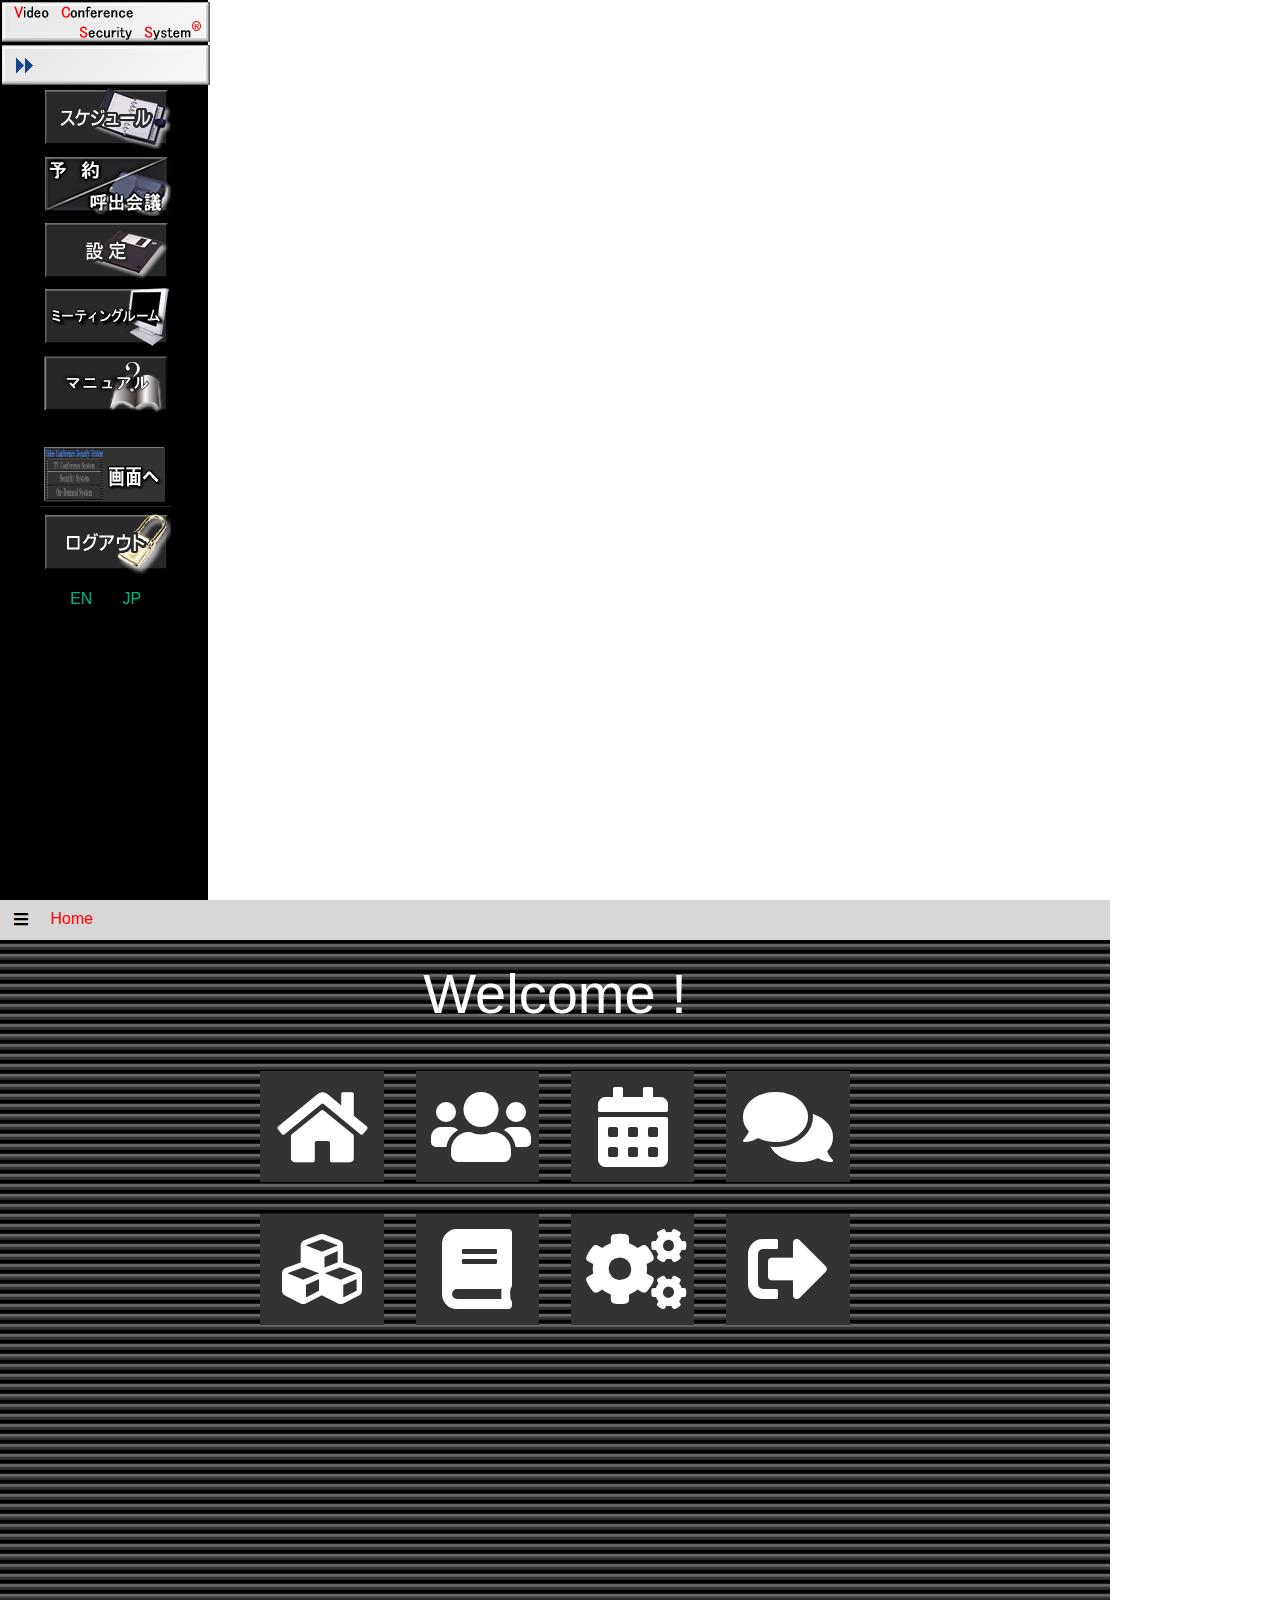
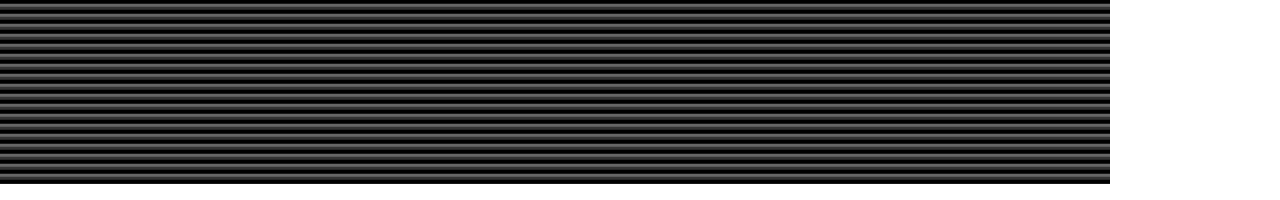
==== html/index.html @ b678620d "gem Day4-5" ====
<!DOCTYPE html>
<html>

<head>
    <meta charset="utf-8">
    <meta http-equiv="X-UA-Compatible" content="IE=edge">
    <title>Home without sidebar</title>
    <!-- Bootstrap 4-->
    <link rel="stylesheet" href="../css/bootstrap.min.css">
    <!-- Font Awesome -->
    <link rel="stylesheet" href="../web-fonts-with-css/css/fontawesome-all.min.css">
    <style type="text/css">
    body,
    html {
        height: 100%;
    }

    .main {
    	margin: 0px;
    	padding: 0px;
        float: left;
        width: 1110px;
        height: 100%;
    }

    .nav {
        width: 208px;
        border: 0 solid #fff;
        background: #000;
        float: left;
        height: 100%;
    }

    .logo {
        padding: 0;
    }

    .nav-link {
        text-align: center;
        padding: 0.1rem 0.1rem;
    }

    .item-first {
        padding-top: 0;
        margin-top: 0;
    }

    .item-bottom {
        margin-top: 25px;
    }

    .item-language {
    	margin-top: 10px;
    }

    .item-language>a {
        color: #00B37F;
        margin: 0 15px;
    }

    /*.nav>li {
        margin-bottom: 20px;
    }*/

    .header,
    .header .btn {
        background: #D7D7D7;
        border: 1px solid #D7D7D7;
    }

    h1 {
        padding: 20px;
    }

    .title-menu {
        margin: auto 5px;
        color: red;
    }

    .col-2 {
        border: 1px solid #333333;
        background-color: #333333;
        color: #fff;
        margin: 1rem;
        padding: 0.9rem;
    }

    .container-fluid {
        background: url(../images/mian-bg2.gif) repeat;
        height: 93.8%;
        color: #fff;
        text-align: center;
        width: 100%;
    }

    h1 {
        font-size: 3.5rem;
    }
    </style>
</head>

<body>
    <nav class="nav flex-column">
        <a class="nav-link logo" href="#!"><img src="../images/navi_logo.gif" alt=""></a>
        <a class="nav-link logo" href="#!"><img src="../images/login.gif" alt=""></a>
        <a class="nav-link item-first" href="#!"><img src="../images/schedule.gif" alt=""></a>
        <a class="nav-link item-top" href="#!"><img src="../images/reserve.gif" alt=""></a>
        <a class="nav-link item-top" href="#!"><img src="../images/setup.gif" alt=""></a>
        <a class="nav-link item-top" href="#!"><img src="../images/room.gif" alt=""></a>
        <a class="nav-link item-top" href="#!"><img src="../images/manual_icon_white.gif" alt=""></a>
        <a class="nav-link item-bottom" href="#!"><img src="../images/top1.gif" alt=""></a>
        <a class="nav-link item-logout" href="#!"><img src="../images/logout.gif" alt=""></a>
        <li class="nav-link item-language" href="#!"><a href="#!">EN</a><a href="#!">JP</a></li>
        <!-- <li class="nav-link item-language" href="#!"><a>JP</a></li> -->
    </nav>
    <div class="main">
        <div class="header">
            <button class="btn"><i class="fas fa-bars"></i></button> <span class="title-menu">Home</span>
        </div>
        <div class="container-fluid">
            <h1>Welcome !</h1>
            <div class="row justify-content-center">
                <div class="col-8">
                    <div class="row justify-content-center">
                        <div class="col-2">
                            <i class="fas fa-home fa-5x"></i>
                        </div>
                        <div class="col-2">
                            <i class="fas fa-users fa-5x"></i>
                        </div>
                        <div class="col-2">
                            <i class="fas fa-calendar-alt fa-5x"></i>
                        </div>
                        <div class="col-2">
                            <i class="fas fa-comments fa-5x"></i>
                        </div>
                        <div class="w-100"></div>
                        <div class="col-2">
                            <i class="fas fa-cubes fa-5x"></i>
                        </div>
                        <div class="col-2">
                            <i class="fas fa-book fa-5x"></i>
                        </div>
                        <div class="col-2">
                            <i class="fas fa-cogs fa-5x"></i>
                        </div>
                        <div class="col-2">
                            <i class="fas fa-sign-out-alt fa-5x"></i>
                        </div>
                    </div>
                </div>
            </div>
        </div>
    </div>
    <!-- Jquery -->
    <script src="../js/jquery-3.3.1.min.js"></script>
    <!-- Bootstrap 4 -->
    <script src="../js/bootstrap.min.js"></script>
</body>

</html>
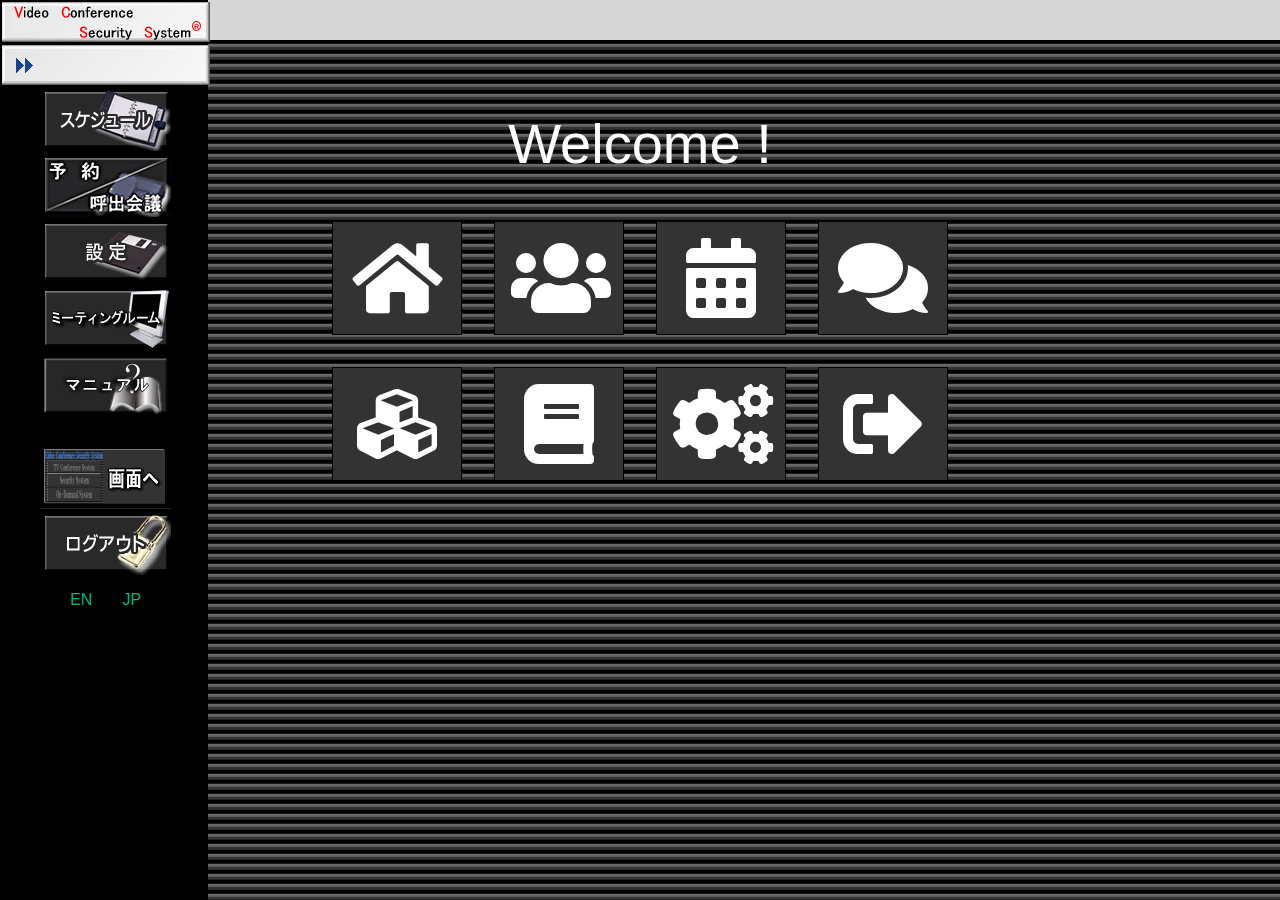
==== commit 4c320629: "update index" ====
--- a/html/index.html
+++ b/html/index.html
@@ -4,7 +4,7 @@
 <head>
     <meta charset="utf-8">
     <meta http-equiv="X-UA-Compatible" content="IE=edge">
-    <title>Home without sidebar</title>
+    <title>Home</title>
     <!-- Bootstrap 4-->
     <link rel="stylesheet" href="../css/bootstrap.min.css">
     <!-- Font Awesome -->
@@ -13,54 +13,43 @@
     body,
     html {
         height: 100%;
+        min-height: 100%;
     }
 
     .main {
-    	margin: 0px;
-    	padding: 0px;
-        float: left;
-        width: 1110px;
+        position: relative;
+        margin: 0px;
+        padding: 0px;
+        width: 100%;
         height: 100%;
-    }
-
-    .nav {
-        width: 208px;
-        border: 0 solid #fff;
-        background: #000;
-        float: left;
-        height: 100%;
+        min-height: 100%;
+        background: url(../images/mian-bg2.gif) repeat;
+        clear: both;
     }
 
     .logo {
         padding: 0;
     }
 
-    .nav-link {
+    .content {
+        height: 100%;
+        float: left;
+        color: #fff;
         text-align: center;
-        padding: 0.1rem 0.1rem;
+        width: 100%;
     }
 
-    .item-first {
-        padding-top: 0;
-        margin-top: 0;
+    .settings {
+        width: 750px;
+        margin: 50px auto;
+        /*min-height: 100%;*/
     }
 
-    .item-bottom {
-        margin-top: 25px;
+    .header {
+        text-align: left;
+        width: 100%;
+        /*margin-left: 210px;*/
     }
-
-    .item-language {
-    	margin-top: 10px;
-    }
-
-    .item-language>a {
-        color: #00B37F;
-        margin: 0 15px;
-    }
-
-    /*.nav>li {
-        margin-bottom: 20px;
-    }*/
 
     .header,
     .header .btn {
@@ -77,79 +66,115 @@
         color: red;
     }
 
+    h1 {
+        font-size: 3.5rem;
+    }
+
+    .item-icon {
+        display: inline-block;
+        color: #fff;
+        border: 0px solid #333;
+        background: #333;
+        /*padding: 25px;*/
+    }
+
+    .menu {
+        float: left;
+        width: 208px;
+        background: #000;
+        min-height: 100%;
+        position: absolute;
+        top: 0;
+        left: 0;
+    }
+
     .col-2 {
-        border: 1px solid #333333;
+        border: 1px solid #000;
         background-color: #333333;
         color: #fff;
         margin: 1rem;
-        padding: 0.9rem;
+        padding: 1rem;
     }
 
-    .container-fluid {
-        background: url(../images/mian-bg2.gif) repeat;
-        height: 93.8%;
-        color: #fff;
+    .menu-one>.nav-link {
         text-align: center;
-        width: 100%;
+        padding: 0.1rem 0.1rem;
     }
 
-    h1 {
-        font-size: 3.5rem;
+    .item-first {
+        padding-top: 0;
+        margin-top: 0;
+    }
+
+    .item-bottom {
+        margin-top: 25px;
+    }
+
+    .item-language {
+        margin-top: 10px;
+        margin-bottom: 100px;
+    }
+
+    .item-language>a {
+        color: #00B37F;
+        margin: 0 15px;
     }
     </style>
 </head>
 
 <body>
-    <nav class="nav flex-column">
-        <a class="nav-link logo" href="#!"><img src="../images/navi_logo.gif" alt=""></a>
-        <a class="nav-link logo" href="#!"><img src="../images/login.gif" alt=""></a>
-        <a class="nav-link item-first" href="#!"><img src="../images/schedule.gif" alt=""></a>
-        <a class="nav-link item-top" href="#!"><img src="../images/reserve.gif" alt=""></a>
-        <a class="nav-link item-top" href="#!"><img src="../images/setup.gif" alt=""></a>
-        <a class="nav-link item-top" href="#!"><img src="../images/room.gif" alt=""></a>
-        <a class="nav-link item-top" href="#!"><img src="../images/manual_icon_white.gif" alt=""></a>
-        <a class="nav-link item-bottom" href="#!"><img src="../images/top1.gif" alt=""></a>
-        <a class="nav-link item-logout" href="#!"><img src="../images/logout.gif" alt=""></a>
-        <li class="nav-link item-language" href="#!"><a href="#!">EN</a><a href="#!">JP</a></li>
-        <!-- <li class="nav-link item-language" href="#!"><a>JP</a></li> -->
-    </nav>
     <div class="main">
-        <div class="header">
-            <button class="btn"><i class="fas fa-bars"></i></button> <span class="title-menu">Home</span>
-        </div>
-        <div class="container-fluid">
-            <h1>Welcome !</h1>
-            <div class="row justify-content-center">
-                <div class="col-8">
-                    <div class="row justify-content-center">
-                        <div class="col-2">
-                            <i class="fas fa-home fa-5x"></i>
-                        </div>
-                        <div class="col-2">
-                            <i class="fas fa-users fa-5x"></i>
-                        </div>
-                        <div class="col-2">
-                            <i class="fas fa-calendar-alt fa-5x"></i>
-                        </div>
-                        <div class="col-2">
-                            <i class="fas fa-comments fa-5x"></i>
-                        </div>
-                        <div class="w-100"></div>
-                        <div class="col-2">
-                            <i class="fas fa-cubes fa-5x"></i>
-                        </div>
-                        <div class="col-2">
-                            <i class="fas fa-book fa-5x"></i>
-                        </div>
-                        <div class="col-2">
-                            <i class="fas fa-cogs fa-5x"></i>
-                        </div>
-                        <div class="col-2">
-                            <i class="fas fa-sign-out-alt fa-5x"></i>
-                        </div>
+        <div class="content">
+            <div class="row">
+                <div class="header">
+                    <button class="btn"><i class="fas fa-bars"></i>
+                    </button> <span class="title-menu">Home</span>
+                </div>
+            </div>
+            <div class="settings">
+                <h1>Welcome !</h1>
+                <div class="row justify-content-center">
+                    <div class="col-2">
+                        <a href="#!" class="item-icon"><i class="fas fa-home fa-5x"></i></a>
+                    </div>
+                    <div class="col-2">
+                        <a href="#!" class="item-icon"><i class="fas fa-users fa-5x"></i></a>
+                    </div>
+                    <div class="col-2">
+                        <a href="#!" class="item-icon"><i class="fas fa-calendar-alt fa-5x"></i></a>
+                    </div>
+                    <div class="col-2">
+                        <a href="#!" class="item-icon"><i class="fas fa-comments fa-5x"></i></a>
+                    </div>
+                    <div class="w-100"></div>
+                    <div class="col-2">
+                        <a href="#!" class="item-icon"><i class="fas fa-cubes fa-5x"></i></a>
+                    </div>
+                    <div class="col-2">
+                        <a href="#!" class="item-icon"><i class="fas fa-book fa-5x"></i></a>
+                    </div>
+                    <div class="col-2">
+                        <a href="#!" class="item-icon"><i class="fas fa-cogs fa-5x"></i></a>
+                    </div>
+                    <div class="col-2">
+                        <a href="#!" class="item-icon"><i class="fas fa-sign-out-alt fa-5x"></i></a>
                     </div>
                 </div>
             </div>
+        </div>
+        <div class="menu">
+            <nav class="nav flex-column menu-one">
+                <a class="nav-link logo" href="#!"><img src="../images/navi_logo.gif" alt=""></a>
+                <a class="nav-link logo" href="#!"><img src="../images/login.gif" alt=""></a>
+                <a class="nav-link item-first" href="#!"><img src="../images/schedule.gif" alt=""></a>
+                <a class="nav-link item-top" href="#!"><img src="../images/reserve.gif" alt=""></a>
+                <a class="nav-link item-top" href="#!"><img src="../images/setup.gif" alt=""></a>
+                <a class="nav-link item-top" href="#!"><img src="../images/room.gif" alt=""></a>
+                <a class="nav-link item-top" href="#!"><img src="../images/manual_icon_white.gif" alt=""></a>
+                <a class="nav-link item-bottom" href="#!"><img src="../images/top1.gif" alt=""></a>
+                <a class="nav-link item-logout" href="#!"><img src="../images/logout.gif" alt=""></a>
+                <li class="nav-link item-language" href="#!"><a href="#!">EN</a><a href="#!">JP</a></li>
+            </nav>
         </div>
     </div>
     <!-- Jquery -->
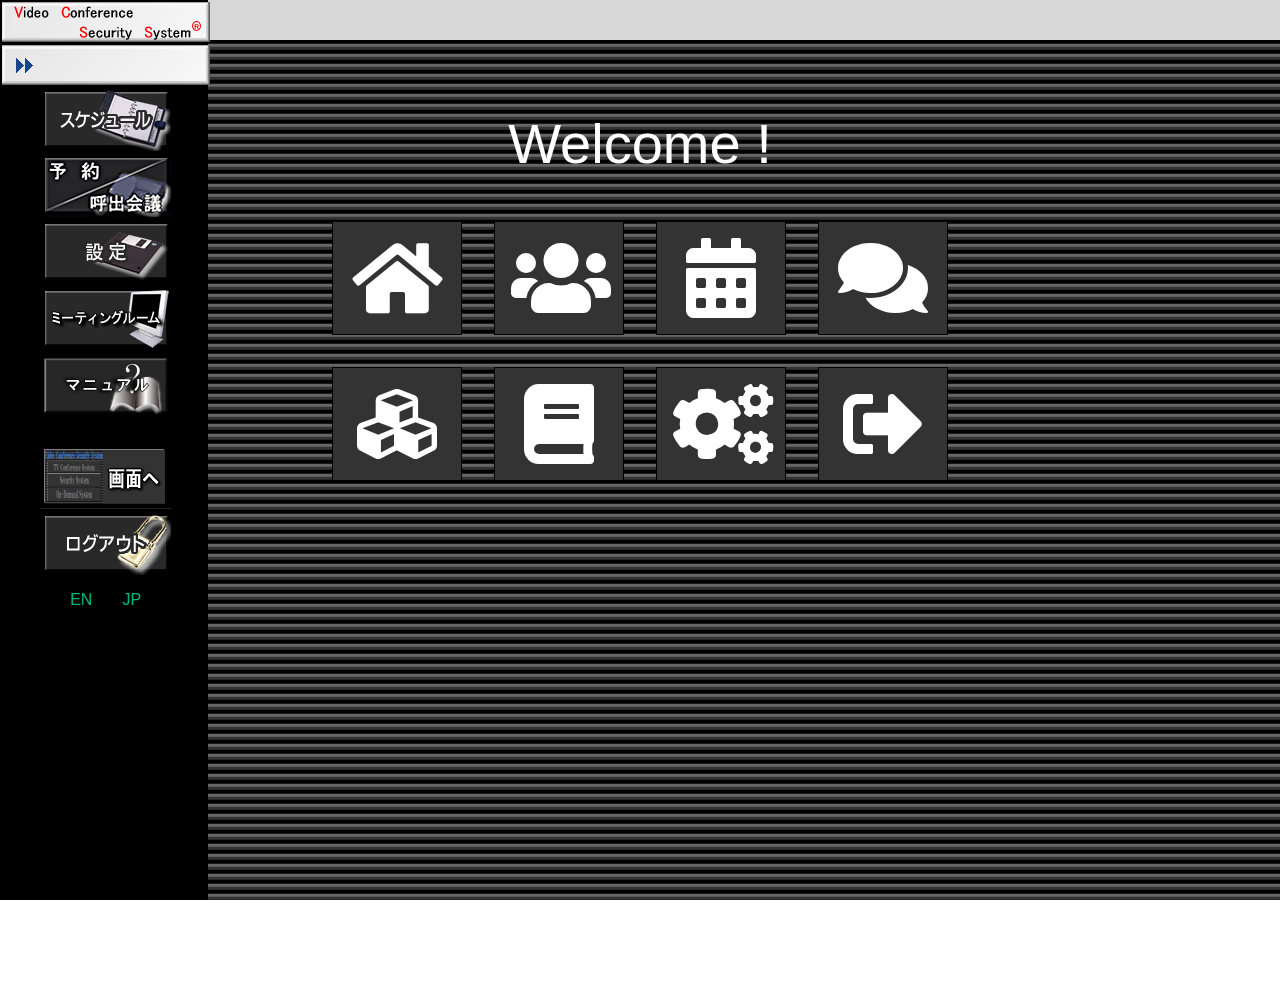
==== commit 68770b38: "Users list" ====
--- a/html/index.html
+++ b/html/index.html
@@ -42,13 +42,13 @@
     .settings {
         width: 750px;
         margin: 50px auto;
-        /*min-height: 100%;*/
+        min-height: 100%;
     }
 
     .header {
         text-align: left;
         width: 100%;
-        /*margin-left: 210px;*/
+        padding-left: 15px;       
     }
 
     .header,
@@ -183,4 +183,4 @@
     <script src="../js/bootstrap.min.js"></script>
 </body>
 
-</html>+</html>
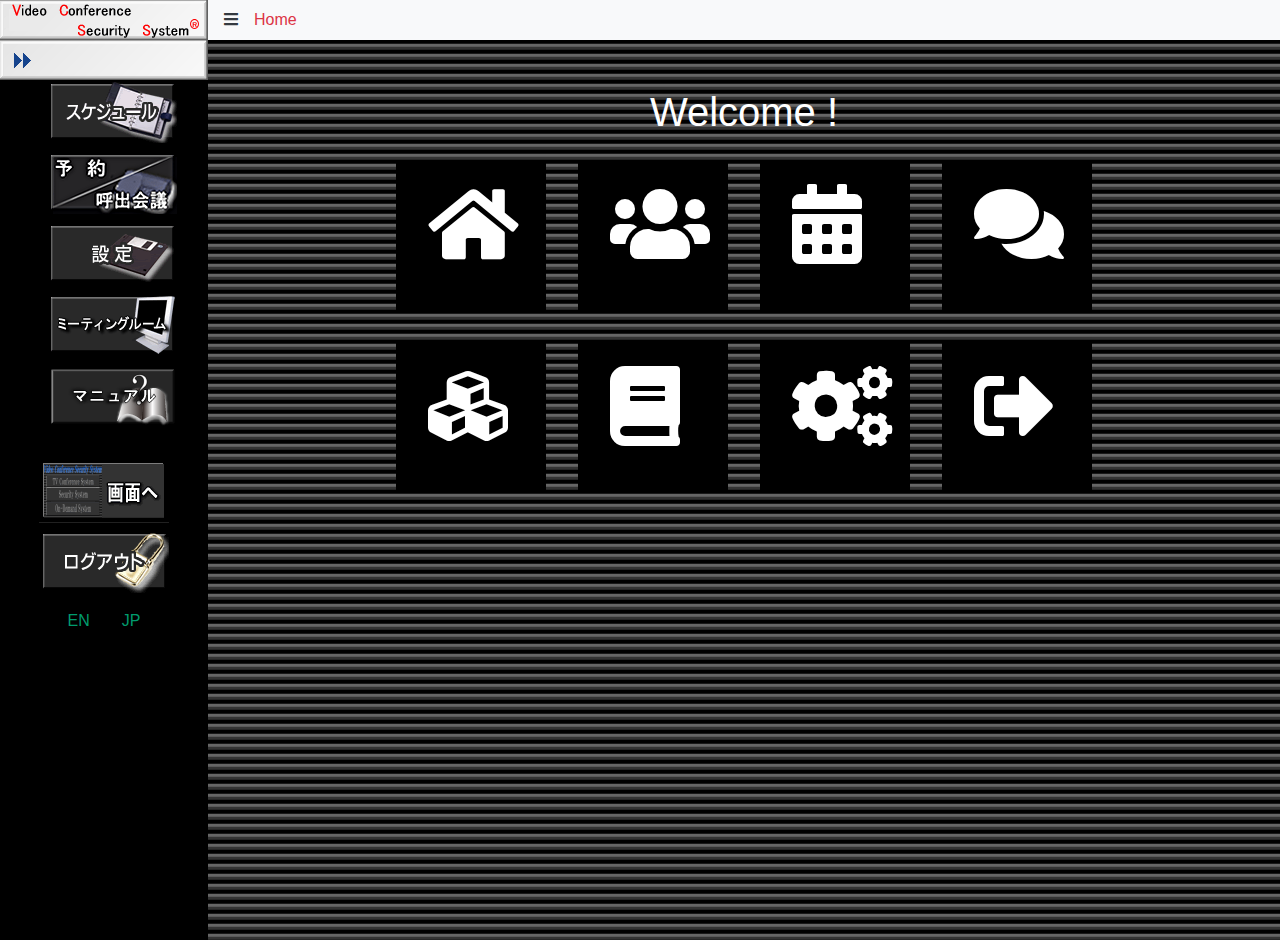
==== commit 839c47d3: "Update 06/06" ====
--- a/html/index.html
+++ b/html/index.html
@@ -9,178 +9,112 @@
     <link rel="stylesheet" href="../css/bootstrap.min.css">
     <!-- Font Awesome -->
     <link rel="stylesheet" href="../web-fonts-with-css/css/fontawesome-all.min.css">
-    <style type="text/css">
-    body,
-    html {
-        height: 100%;
-        min-height: 100%;
-    }
-
-    .main {
-        position: relative;
-        margin: 0px;
-        padding: 0px;
-        width: 100%;
-        height: 100%;
-        min-height: 100%;
-        background: url(../images/mian-bg2.gif) repeat;
-        clear: both;
-    }
-
-    .logo {
-        padding: 0;
-    }
-
-    .content {
-        height: 100%;
-        float: left;
-        color: #fff;
-        text-align: center;
-        width: 100%;
-    }
-
-    .settings {
-        width: 750px;
-        margin: 50px auto;
-        min-height: 100%;
-    }
-
-    .header {
-        text-align: left;
-        width: 100%;
-        padding-left: 15px;       
-    }
-
-    .header,
-    .header .btn {
-        background: #D7D7D7;
-        border: 1px solid #D7D7D7;
-    }
-
-    h1 {
-        padding: 20px;
-    }
-
-    .title-menu {
-        margin: auto 5px;
-        color: red;
-    }
-
-    h1 {
-        font-size: 3.5rem;
-    }
-
-    .item-icon {
-        display: inline-block;
-        color: #fff;
-        border: 0px solid #333;
-        background: #333;
-        /*padding: 25px;*/
-    }
-
-    .menu {
-        float: left;
-        width: 208px;
-        background: #000;
-        min-height: 100%;
-        position: absolute;
-        top: 0;
-        left: 0;
-    }
-
-    .col-2 {
-        border: 1px solid #000;
-        background-color: #333333;
-        color: #fff;
-        margin: 1rem;
-        padding: 1rem;
-    }
-
-    .menu-one>.nav-link {
-        text-align: center;
-        padding: 0.1rem 0.1rem;
-    }
-
-    .item-first {
-        padding-top: 0;
-        margin-top: 0;
-    }
-
-    .item-bottom {
-        margin-top: 25px;
-    }
-
-    .item-language {
-        margin-top: 10px;
-        margin-bottom: 100px;
-    }
-
-    .item-language>a {
-        color: #00B37F;
-        margin: 0 15px;
-    }
-    </style>
+    <!-- Icon -->
+    <link rel="stylesheet" href="../css/sprite.css">
+    <!-- Style -->
+    <link rel="stylesheet" href="../css/style.css">
 </head>
 
 <body>
-    <div class="main">
-        <div class="content">
-            <div class="row">
-                <div class="header">
-                    <button class="btn"><i class="fas fa-bars"></i>
-                    </button> <span class="title-menu">Home</span>
-                </div>
-            </div>
-            <div class="settings">
-                <h1>Welcome !</h1>
-                <div class="row justify-content-center">
-                    <div class="col-2">
-                        <a href="#!" class="item-icon"><i class="fas fa-home fa-5x"></i></a>
-                    </div>
-                    <div class="col-2">
-                        <a href="#!" class="item-icon"><i class="fas fa-users fa-5x"></i></a>
-                    </div>
-                    <div class="col-2">
-                        <a href="#!" class="item-icon"><i class="fas fa-calendar-alt fa-5x"></i></a>
-                    </div>
-                    <div class="col-2">
-                        <a href="#!" class="item-icon"><i class="fas fa-comments fa-5x"></i></a>
-                    </div>
+    <!-- <nav class="navbar navbar-expand-lg navbar-light bg-light header pl-0">
+        <a class="navbar-brand" href="#"><img src="../images/navi_logo.gif" alt=""></a>
+        <div class="collapse navbar-collapse" id="navbarSupportedContent">
+            <ul class="navbar-nav mr-auto">
+                <li class="nav-item">
+                    <a class="nav-link" href="#"><span class="fas fa-bars"></span></a>
+                </li>
+                <li class="nav-item active">
+                    <a class="nav-link text-danger" href="#">Home</a>
+                </li>
+            </ul>
+        </div>
+    </nav> -->
+    <nav class="nav bg-light">
+        <a class="nav-link px-0 py-0" href="#"><img src="../images/navi_logo.gif" alt=""></a>
+        <a class="nav-link text-dark pr-0" href="#"><span class="fas fa-bars"></span></a>
+        <a class="nav-link text-danger ml-0" href="#">Home</a>
+    </nav>
+    <div class="float-left sidebar h-100 px-0">
+        <ul class="nav flex-column px-0">
+            <li class="nav-item mb-0">
+                <a class="nav-link pl-0 py-0" href="#"><img src="../images/login.gif" alt=""></a>
+            </li>
+            <li class="nav-item mx-auto mt-0">
+                <a class="nav-link schedule" href="#"></a>
+            </li>
+            <li class="nav-item mx-auto">
+                <a class="nav-link reserve" href="#"></a>
+            </li>
+            <li class="nav-item mx-auto">
+                <a class="nav-link setup" href="#"></a>
+            </li>
+            <li class="nav-item mx-auto">
+                <a class="nav-link room" href="#"></a>
+            </li>
+            <li class="nav-item mx-auto">
+                <a class="nav-link manual-icon-white" href="#"></a>
+            </li>
+        </ul>
+        <ul class="nav flex-column pt-4">
+            <li class="nav-item mx-auto">
+                <a class="nav-link top1" href="#"></a>
+            </li>
+            <li class="nav-item mx-auto">
+                <a class="nav-link logout" href="#"></a>
+            </li>
+        </ul>
+        <ul class="nav justify-content-center">
+            <li class="nav-item">
+                <a class="nav-link language-item" href="#">EN</a>
+            </li>
+            <li class="nav-item">
+                <a class="nav-link language-item" href="#">JP</a>
+            </li>
+        </ul>
+    </div>
+    <main class="container-fluid h-100">
+        <div class="float-left h-100 content-wrapper">
+            <h1 class="text-white text-center mt-5">Welcome !</h1>
+            <div class="container mx-auto">
+                <div class="row justify-content-center mb-5">
+                    <ul class="nav justify-content-center">
+                        <li class="nav-item icon-item m-3 p-3 ">
+                            <a class="text-white nav-link" href="#"><span class="fas fa-home fa-5x"></span></a>
+                        </li>
+                        <li class="nav-item icon-item m-3 p-3 ">
+                            <a class="text-white nav-link" href="#"><span class="fas fa-users fa-5x"></span></a>
+                        </li>
+                        <li class="nav-item icon-item m-3 p-3 ">
+                            <a class="text-white nav-link" href="#"><span class="fas fa-calendar-alt fa-5x"></span></a>
+                        </li>
+                        <li class="nav-item icon-item m-3 p-3 ">
+                            <a class="text-white nav-link" href="#"><span class="fas fa-comments fa-5x"></span></a>
+                        </li>
+                    </ul>
                     <div class="w-100"></div>
-                    <div class="col-2">
-                        <a href="#!" class="item-icon"><i class="fas fa-cubes fa-5x"></i></a>
-                    </div>
-                    <div class="col-2">
-                        <a href="#!" class="item-icon"><i class="fas fa-book fa-5x"></i></a>
-                    </div>
-                    <div class="col-2">
-                        <a href="#!" class="item-icon"><i class="fas fa-cogs fa-5x"></i></a>
-                    </div>
-                    <div class="col-2">
-                        <a href="#!" class="item-icon"><i class="fas fa-sign-out-alt fa-5x"></i></a>
-                    </div>
+                    <ul class="nav justify-content-center">
+                        <li class="nav-item icon-item m-3 p-3 ">
+                            <a class="text-white nav-link" href="#"><span class="fas fa-cubes fa-5x"></span></a>
+                        </li>
+                        <li class="nav-item icon-item m-3 p-3 ">
+                            <a class="text-white nav-link" href="#"><span class="fas fa-book fa-5x"></span></a>
+                        </li>
+                        <li class="nav-item icon-item m-3 p-3 ">
+                            <a class="text-white nav-link" href="#"><span class="fas fa-cogs fa-5x"></span></a>
+                        </li>
+                        <li class="nav-item icon-item m-3 p-3 ">
+                            <a class="text-white nav-link" href="#"><span class="fas fa-sign-out-alt fa-5x"></span></a>
+                        </li>
+                    </ul>
                 </div>
             </div>
         </div>
-        <div class="menu">
-            <nav class="nav flex-column menu-one">
-                <a class="nav-link logo" href="#!"><img src="../images/navi_logo.gif" alt=""></a>
-                <a class="nav-link logo" href="#!"><img src="../images/login.gif" alt=""></a>
-                <a class="nav-link item-first" href="#!"><img src="../images/schedule.gif" alt=""></a>
-                <a class="nav-link item-top" href="#!"><img src="../images/reserve.gif" alt=""></a>
-                <a class="nav-link item-top" href="#!"><img src="../images/setup.gif" alt=""></a>
-                <a class="nav-link item-top" href="#!"><img src="../images/room.gif" alt=""></a>
-                <a class="nav-link item-top" href="#!"><img src="../images/manual_icon_white.gif" alt=""></a>
-                <a class="nav-link item-bottom" href="#!"><img src="../images/top1.gif" alt=""></a>
-                <a class="nav-link item-logout" href="#!"><img src="../images/logout.gif" alt=""></a>
-                <li class="nav-link item-language" href="#!"><a href="#!">EN</a><a href="#!">JP</a></li>
-            </nav>
-        </div>
-    </div>
+    </main>
     <!-- Jquery -->
     <script src="../js/jquery-3.3.1.min.js"></script>
     <!-- Bootstrap 4 -->
     <script src="../js/bootstrap.min.js"></script>
+    <!-- Script -->
 </body>
 
-</html>
+</html>--- a/css/sprite.css
+++ b/css/sprite.css
@@ -0,0 +1,52 @@
+/* Generated by http://css.spritegen.com CSS Sprite Generator */
+
+.manual-icon-white,
+.top1,
+.top2,
+.logout,
+.reserve,
+.reserve-over,
+.room,
+.schedule,
+.setup {
+    background: url(../images/icon.png) no-repeat;
+    border: 0;
+    display: inline-block;
+    height: 64px;
+    overflow: hidden;
+    text-align: left;
+    text-indent: -9999px;
+    width: 130px;
+}
+
+.manual-icon-white {
+    background-position: -0px -64px;
+}
+
+.top1 {
+    background-position: -0px -128px;
+}
+
+.logout {
+    background-position: -0px -319px;
+}
+
+.reserve {
+    background-position: -0px -445px;
+}
+
+.reserve-over {
+    background-position: -0px -382px;
+}
+
+.room {
+    background-position: -0px -571px;
+}
+
+.schedule {
+    background-position: -0px -697px;
+}
+
+.setup {
+    background-position: -0px -823px;
+}--- a/css/style.css
+++ b/css/style.css
@@ -0,0 +1,119 @@
+body,
+html {
+    min-height: 100vh;
+    background: url(../images/mian-bg2.gif) repeat;
+    color: #fff;
+}
+
+main {
+}
+
+.header {
+    height: 40px;
+}
+
+.sidebar {
+    background: #000;
+    flex: 0;
+    width: 208px;
+    position: absolute;
+    min-height: 100vh;
+    top: 40px;
+    left: 0;
+    bottom: 0;
+}
+
+.content-wrapper {
+    margin-left: 208px;
+    /*width: 100%;*/
+}
+
+.icon-item {
+    background: #000;
+    width: 150px;
+    height: 150px
+}
+
+.settings {
+    background: url(../images/login-bg.gif) no-repeat;
+}
+.menu-two .nav-link.active,
+.menu-two .nav-link:hover {
+    background: #315880;
+    color: #fff;
+}
+
+.create-appointment {
+    background: #272727;
+    width: 55rem;
+}
+
+.call-conference {
+    color: #fff;
+    background: #333;
+    border: 0px;
+}
+
+.input-group-text {
+    border: 0px;
+    background: #464646;
+    color: #fff;
+}
+
+.btn-submit {
+    background: #00c189;
+    color: #fff;
+}
+
+.data-user .confirm {
+    display: block;
+    font-size: 100%;
+}
+
+.btn-edit {
+    background: #454545;
+    color: #fff;
+    border: 0px;
+}
+
+.btn-delete {
+    background: #f83e36;
+    color: #fff;
+    border: 0px;
+}
+
+.language-item {
+    color: #009b6d;
+}
+
+.schedule:hover {
+    background-position: -0px -634px;
+}
+
+.reserve:hover {
+    background-position: -0px -382px;
+}
+
+.manual-icon-white:hover {
+    background-position: -0px -0px;
+}
+
+.top1:hover {
+    background-position: -0px -192px;
+}
+
+.logout:hover {
+    background-position: -0px -256px;
+}
+
+.room:hover {
+    background-position: -0px -508px;
+}
+
+.schedule:hover {
+    background-position: -0px -634px;
+}
+
+.setup:hover {
+    background-position: -0px -760px;
+}
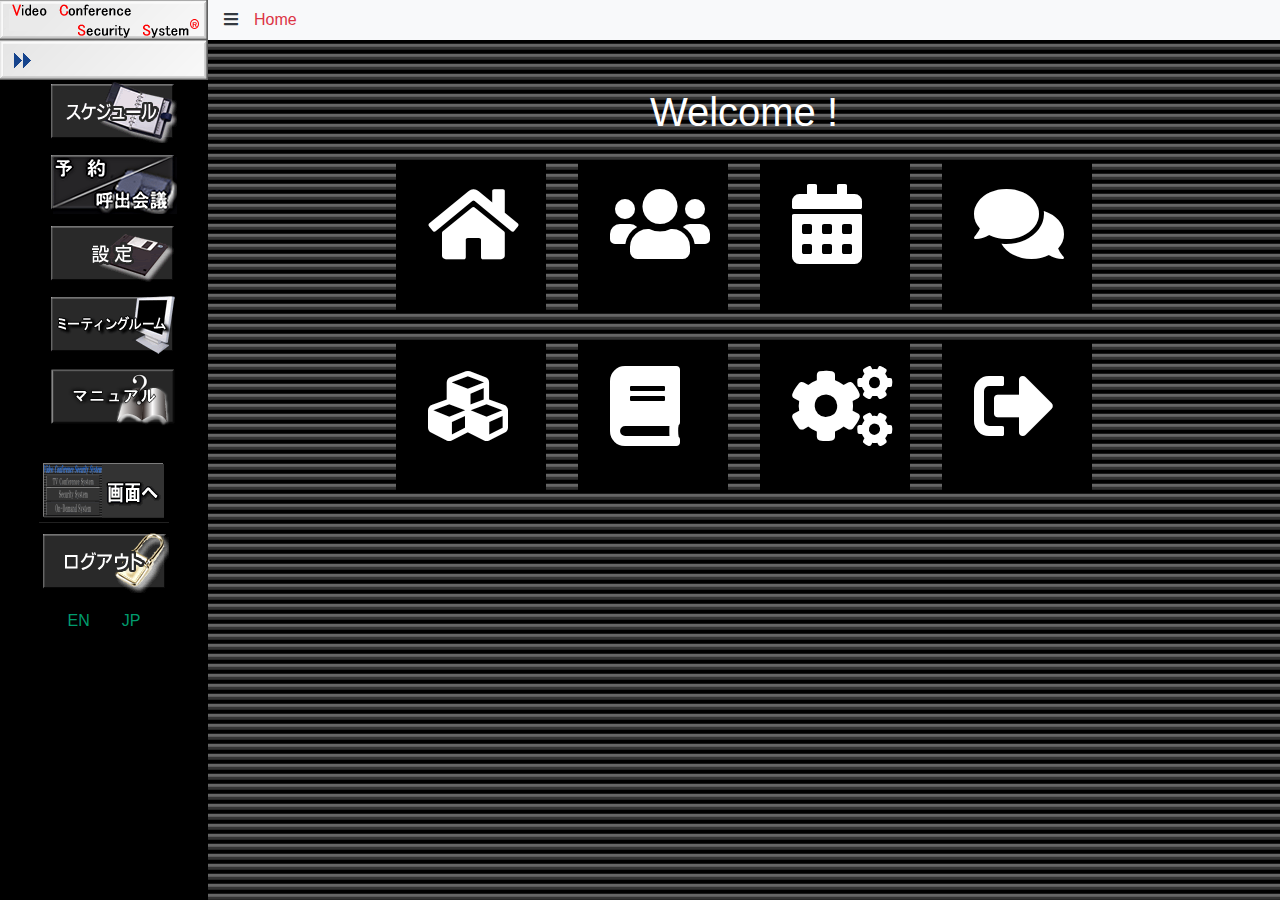
==== commit a7feec17: "Update" ====
--- a/html/index.html
+++ b/html/index.html
@@ -34,7 +34,7 @@
         <a class="nav-link text-dark pr-0" href="#"><span class="fas fa-bars"></span></a>
         <a class="nav-link text-danger ml-0" href="#">Home</a>
     </nav>
-    <div class="float-left sidebar h-100 px-0">
+    <div class="float-left sidebar px-0">
         <ul class="nav flex-column px-0">
             <li class="nav-item mb-0">
                 <a class="nav-link pl-0 py-0" href="#"><img src="../images/login.gif" alt=""></a>
@@ -72,8 +72,8 @@
             </li>
         </ul>
     </div>
-    <main class="container-fluid h-100">
-        <div class="float-left h-100 content-wrapper">
+    <main class="container-fluid">
+        <div class="float-left content-wrapper">
             <h1 class="text-white text-center mt-5">Welcome !</h1>
             <div class="container mx-auto">
                 <div class="row justify-content-center mb-5">
--- a/css/sprite.css
+++ b/css/sprite.css
@@ -8,6 +8,7 @@
 .reserve-over,
 .room,
 .schedule,
+.schedule-over,
 .setup {
     background: url(../images/icon.png) no-repeat;
     border: 0;
@@ -47,6 +48,10 @@
     background-position: -0px -697px;
 }
 
+.schedule-over {
+    background-position: -0px -634px;
+}
+
 .setup {
     background-position: -0px -823px;
 }--- a/css/style.css
+++ b/css/style.css
@@ -1,11 +1,11 @@
-body,
-html {
-    min-height: 100vh;
+body {
     background: url(../images/mian-bg2.gif) repeat;
     color: #fff;
 }
 
 main {
+    margin-left: 208px;
+    width: calc(100% - 208px);
 }
 
 .header {
@@ -17,7 +17,7 @@
     flex: 0;
     width: 208px;
     position: absolute;
-    min-height: 100vh;
+    height: calc(100vh - 40px);
     top: 40px;
     left: 0;
     bottom: 0;
@@ -37,21 +37,26 @@
 .settings {
     background: url(../images/login-bg.gif) no-repeat;
 }
+
+.menu-two .nav-link {
+    color: #fff;
+}
+
 .menu-two .nav-link.active,
 .menu-two .nav-link:hover {
     background: #315880;
-    color: #fff;
 }
 
 .create-appointment {
     background: #272727;
-    width: 55rem;
+    /*width: 5rem;*/
 }
 
 .call-conference {
     color: #fff;
     background: #333;
     border: 0px;
+    margin-right: 2.5rem;
 }
 
 .input-group-text {
